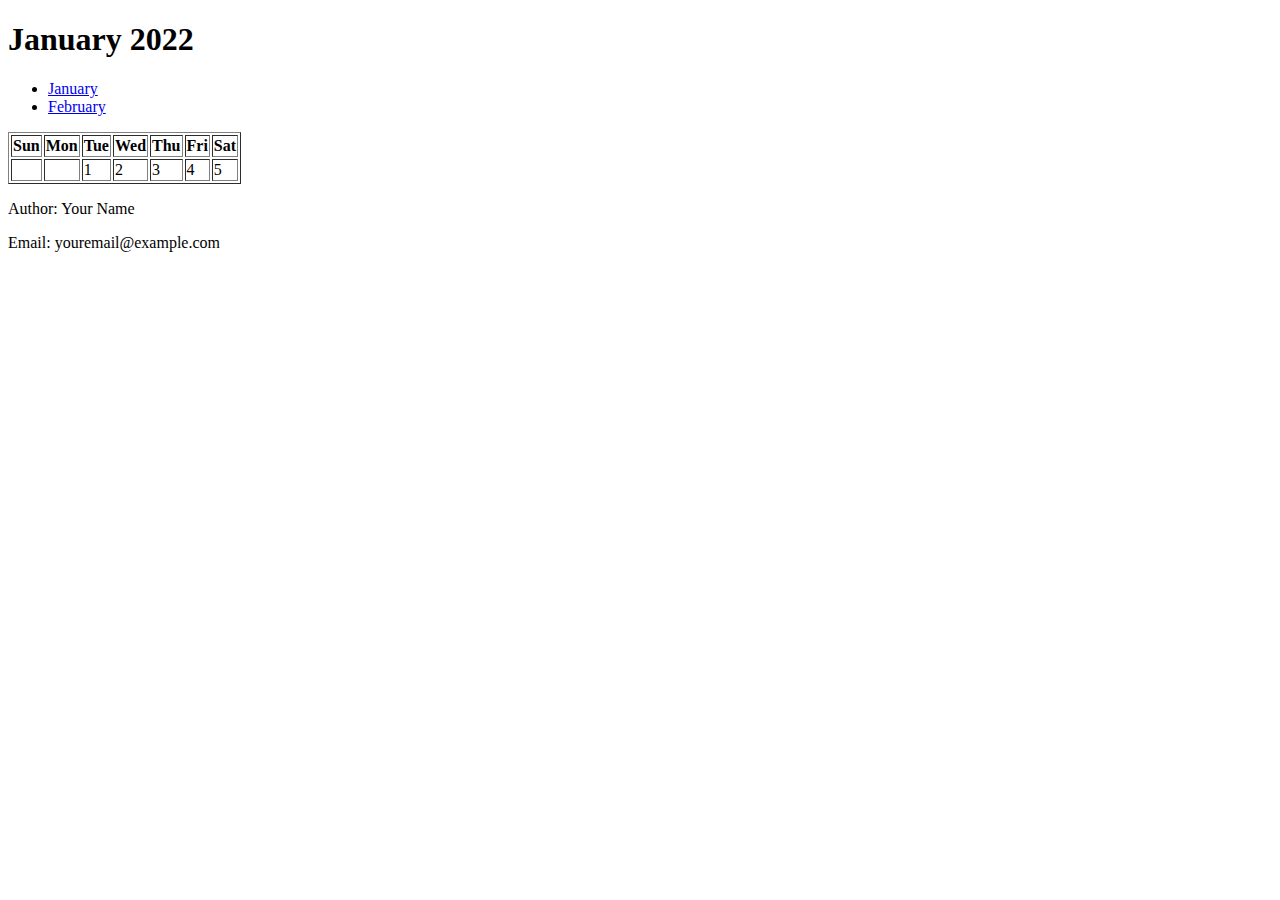
==== index.html @ b77e7822 "Rename calendar.html to index.html" ====
<!DOCTYPE html>
<html lang="en">
<head>
    <meta charset="UTF-8">
    <meta name="viewport" content="width=device-width, initial-scale=1.0">
    <title>January</title>
</head>
<body>
    <h1>January 2022</h1>
    <ul>
        <li><a href="january.html">January</a></li>
        <li><a href="february.html">February</a></li>
        <!-- Continue links for all months -->
    </ul>

    <table border="1">
        <tr>
            <th>Sun</th>
            <th>Mon</th>
            <th>Tue</th>
            <th>Wed</th>
            <th>Thu</th>
            <th>Fri</th>
            <th>Sat</th>
        </tr>
        <tr>
            <td></td>
            <td></td>
            <td>1</td>
            <td>2</td>
            <td>3</td>
            <td>4</td>
            <td>5</td>
        </tr>
        <!-- More rows for the calendar dates -->
    </table>

    <footer>
        <p>Author: Your Name</p>
        <p>Email: youremail@example.com</p>
    </footer>
</body>
</html>
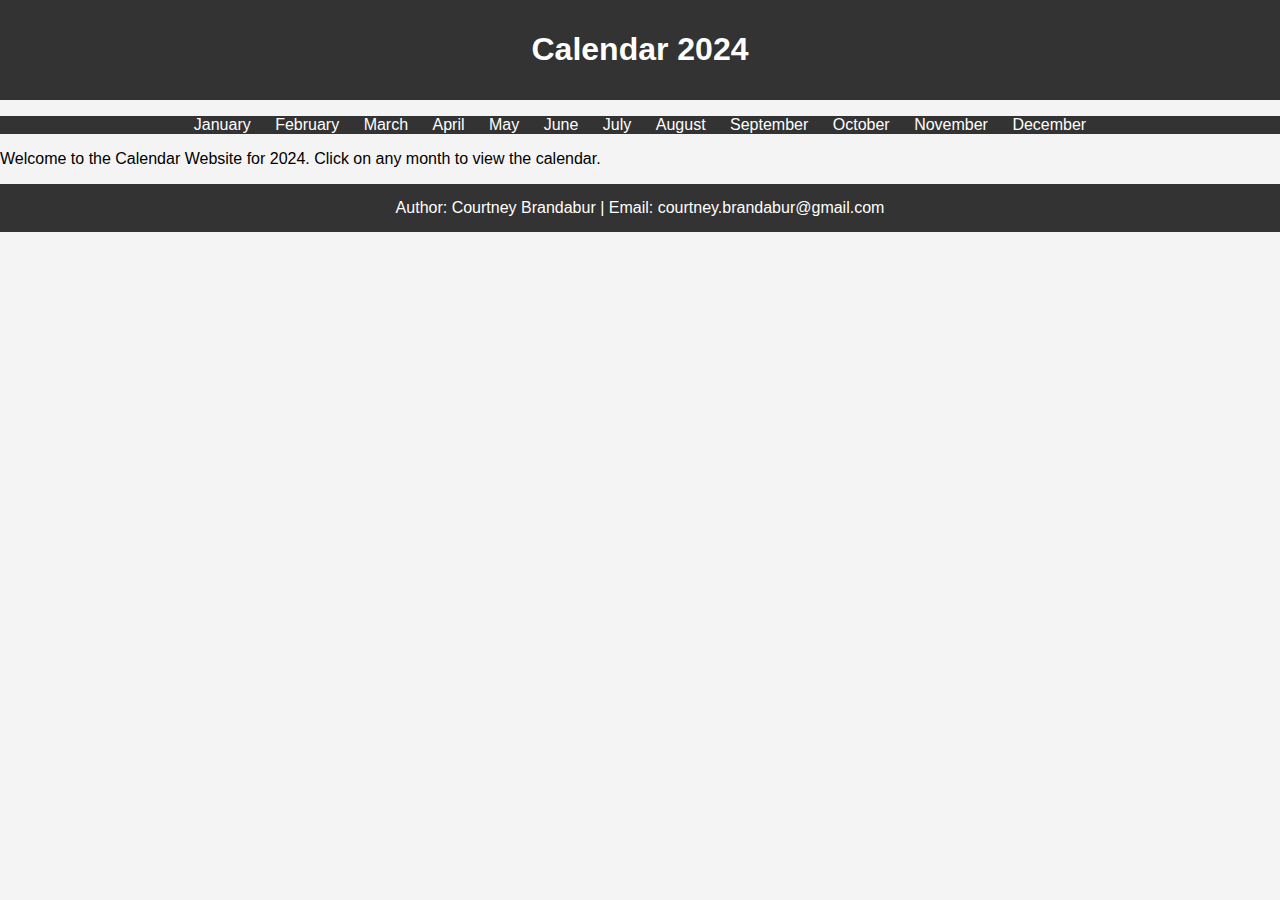
==== commit 818c4429: "commit changes for homework" ====
--- a/index.html
+++ b/index.html
@@ -1,43 +1,39 @@
 <!DOCTYPE html>
 <html lang="en">
-<head>
-    <meta charset="UTF-8">
-    <meta name="viewport" content="width=device-width, initial-scale=1.0">
-    <title>January</title>
-</head>
-<body>
-    <h1>January 2022</h1>
-    <ul>
+  <head>
+    <meta charset="UTF-8" />
+    <meta name="viewport" content="width=device-width, initial-scale=1.0" />
+    <title>Calendar Website</title>
+    <link rel="stylesheet" href="styles.css" />
+  </head>
+  <body>
+    <header>
+      <h1>Calendar 2024</h1>
+    </header>
+    <nav>
+      <ul>
         <li><a href="january.html">January</a></li>
         <li><a href="february.html">February</a></li>
-        <!-- Continue links for all months -->
-    </ul>
-
-    <table border="1">
-        <tr>
-            <th>Sun</th>
-            <th>Mon</th>
-            <th>Tue</th>
-            <th>Wed</th>
-            <th>Thu</th>
-            <th>Fri</th>
-            <th>Sat</th>
-        </tr>
-        <tr>
-            <td></td>
-            <td></td>
-            <td>1</td>
-            <td>2</td>
-            <td>3</td>
-            <td>4</td>
-            <td>5</td>
-        </tr>
-        <!-- More rows for the calendar dates -->
-    </table>
-
+        <li><a href="march.html">March</a></li>
+        <li><a href="april.html">April</a></li>
+        <li><a href="may.html">May</a></li>
+        <li><a href="june.html">June</a></li>
+        <li><a href="july.html">July</a></li>
+        <li><a href="august.html">August</a></li>
+        <li><a href="september.html">September</a></li>
+        <li><a href="october.html">October</a></li>
+        <li><a href="november.html">November</a></li>
+        <li><a href="december.html">December</a></li>
+      </ul>
+    </nav>
+    <main>
+      <p>
+        Welcome to the Calendar Website for 2024. Click on any month to view the
+        calendar.
+      </p>
+    </main>
     <footer>
-        <p>Author: Your Name</p>
-        <p>Email: youremail@example.com</p>
+      <p>Author: Courtney Brandabur | Email: courtney.brandabur@gmail.com</p>
     </footer>
-</body>
+  </body>
 </html>
--- a/styles.css
+++ b/styles.css
@@ -0,0 +1,60 @@
+body {
+    font-family: Arial, sans-serif;
+    margin: 0;
+    padding: 0;
+    background-color: #f4f4f4;
+}
+
+header,
+footer {
+    background-color: #333;
+    color: white;
+    text-align: center;
+    padding: 10px 0;
+}
+
+nav ul {
+    list-style-type: none;
+    padding: 0;
+    text-align: center;
+    background-color: #333;
+}
+
+nav ul li {
+    display: inline;
+    margin: 0 10px;
+}
+
+nav ul li a {
+    text-decoration: none;
+    color: white;
+}
+
+nav ul li a:hover {
+    text-decoration: underline;
+}
+
+table {
+    margin: 20px auto;
+    border-collapse: collapse;
+    width: 80%;
+}
+
+table th,
+table td {
+    padding: 10px;
+    text-align: center;
+}
+
+table th {
+    background-color: #333;
+    color: white;
+}
+
+table td {
+    background-color: #fff;
+}
+
+footer p {
+    margin: 5px;
+}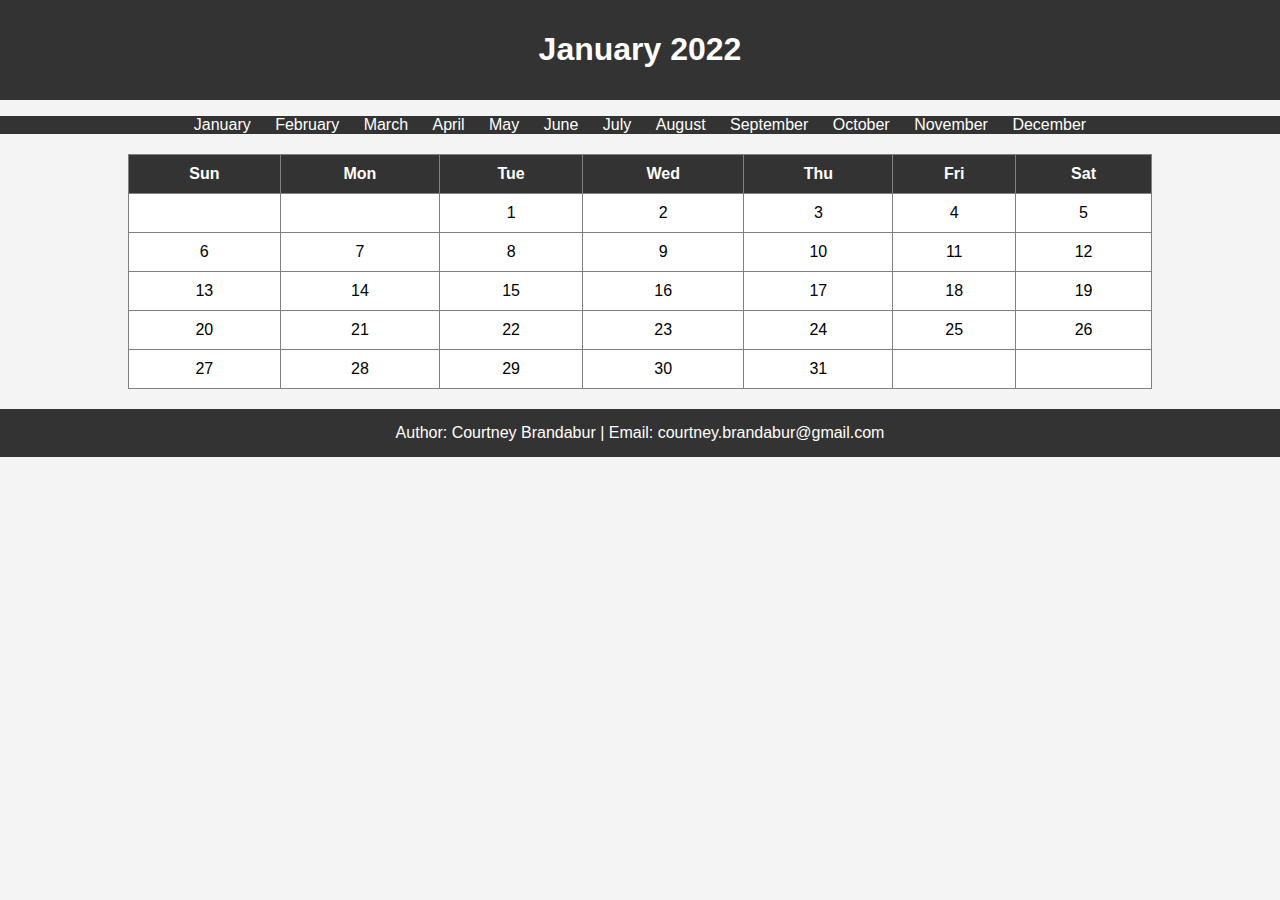
==== commit 0abdceda: "fix index.html" ====
--- a/index.html
+++ b/index.html
@@ -3,16 +3,16 @@
   <head>
     <meta charset="UTF-8" />
     <meta name="viewport" content="width=device-width, initial-scale=1.0" />
-    <title>Calendar Website</title>
+    <title>January 2022</title>
     <link rel="stylesheet" href="styles.css" />
   </head>
   <body>
     <header>
-      <h1>Calendar 2024</h1>
+      <h1>January 2022</h1>
     </header>
     <nav>
       <ul>
-        <li><a href="january.html">January</a></li>
+        <li><a href="index.html">January</a></li>
         <li><a href="february.html">February</a></li>
         <li><a href="march.html">March</a></li>
         <li><a href="april.html">April</a></li>
@@ -27,10 +27,62 @@
       </ul>
     </nav>
     <main>
-      <p>
-        Welcome to the Calendar Website for 2024. Click on any month to view the
-        calendar.
-      </p>
+      <table border="1">
+        <tr>
+          <th>Sun</th>
+          <th>Mon</th>
+          <th>Tue</th>
+          <th>Wed</th>
+          <th>Thu</th>
+          <th>Fri</th>
+          <th>Sat</th>
+        </tr>
+        <tr>
+          <td></td>
+          <td></td>
+          <td>1</td>
+          <td>2</td>
+          <td>3</td>
+          <td>4</td>
+          <td>5</td>
+        </tr>
+        <tr>
+          <td>6</td>
+          <td>7</td>
+          <td>8</td>
+          <td>9</td>
+          <td>10</td>
+          <td>11</td>
+          <td>12</td>
+        </tr>
+        <tr>
+          <td>13</td>
+          <td>14</td>
+          <td>15</td>
+          <td>16</td>
+          <td>17</td>
+          <td>18</td>
+          <td>19</td>
+        </tr>
+        <tr>
+          <td>20</td>
+          <td>21</td>
+          <td>22</td>
+          <td>23</td>
+          <td>24</td>
+          <td>25</td>
+          <td>26</td>
+        </tr>
+        <tr>
+          <td>27</td>
+          <td>28</td>
+          <td>29</td>
+          <td>30</td>
+          <td>31</td>
+          <td></td>
+          <td></td>
+        </tr>
+      </table>
     </main>
     <footer>
       <p>Author: Courtney Brandabur | Email: courtney.brandabur@gmail.com</p>
